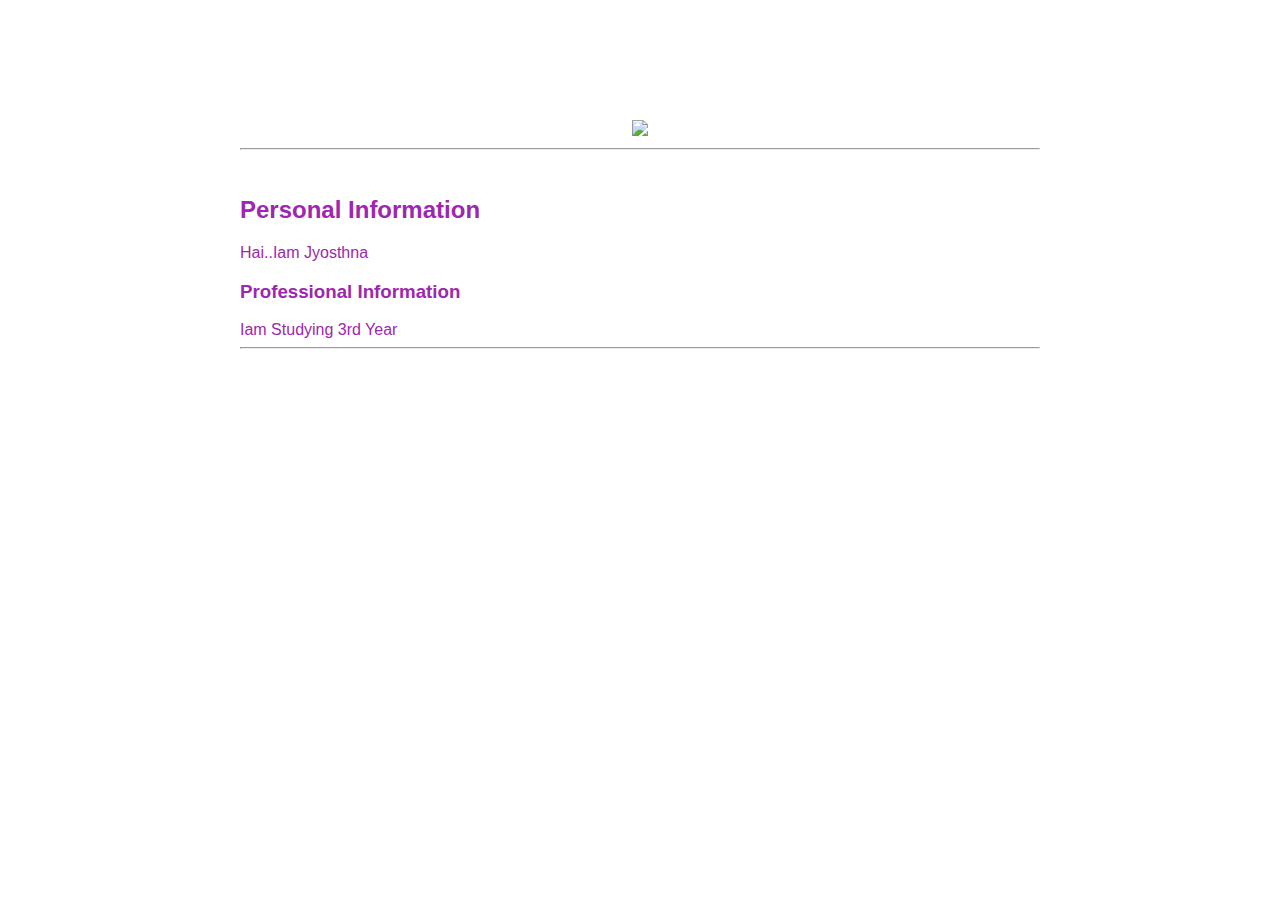
==== ui/index.html @ 29cf953c "[imad-console] Updates ui/index.html" ====
<!doctype html>
<html>
    <head>
        <link href="/ui/style.css" rel="stylesheet" />
    </head>
    <body>
        <div class="container">
        <div class="center">
            <img  id='madi' src="/ui/madi.png"   class="img-medium"/>
        </div>
        <hr/>
        <br>
        <h2>Personal Information</h2>
        <div>
            Hai..Iam Jyosthna
        </div>
        <h3>Professional Information</h3>
        <div>
            Iam Studying 3rd Year
        </div>
        <hr/>
        <div class="footer">
        
        
        </div>
        </div>
    
        <script type="text/javascript" src="/ui/main.js">
        </script>
    </body>
</html>
---- ui/style.css ----
body {
    font-family: sans-serif;
    margin-top: 60px;
}

.center {
    text-align: center;
}

.text-big {
    font-size: 300%;
}

.bold {
    font-weight: bold;
}

.img-medium {
    height: 200px;
}

 .container{
    max-width: 800px;
    margin: 0 auto;
    color: #9C27B0;
    font-family: sans-serif;
    padding-top: 60px;
    padding-right: 20px;
    padding-left: 20px;
}
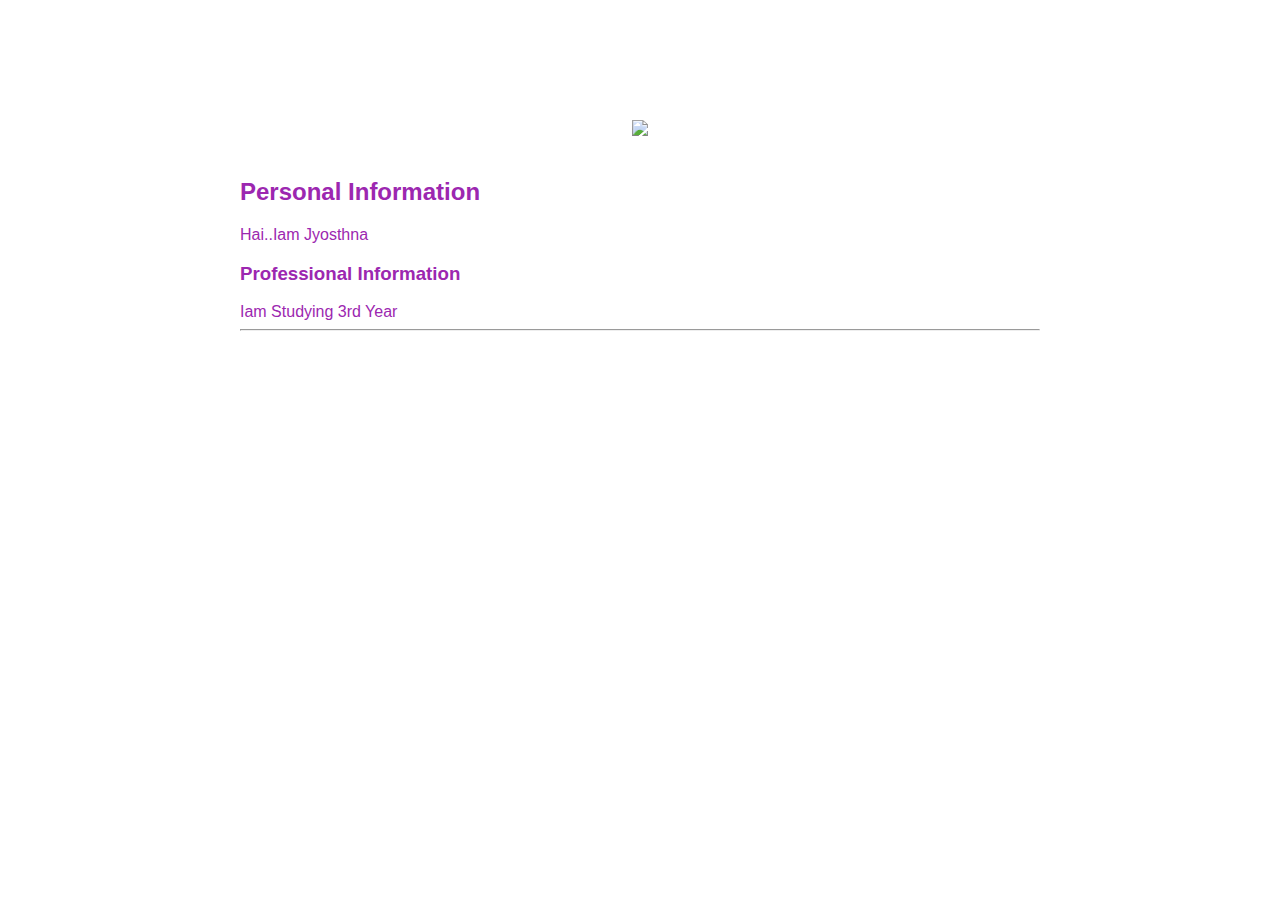
==== commit c643059a: "[imad-console] Updates ui/index.html" ====
--- a/ui/index.html
+++ b/ui/index.html
@@ -8,7 +8,6 @@
         <div class="center">
             <img  id='madi' src="/ui/madi.png"   class="img-medium"/>
         </div>
-        <hr/>
         <br>
         <h2>Personal Information</h2>
         <div>
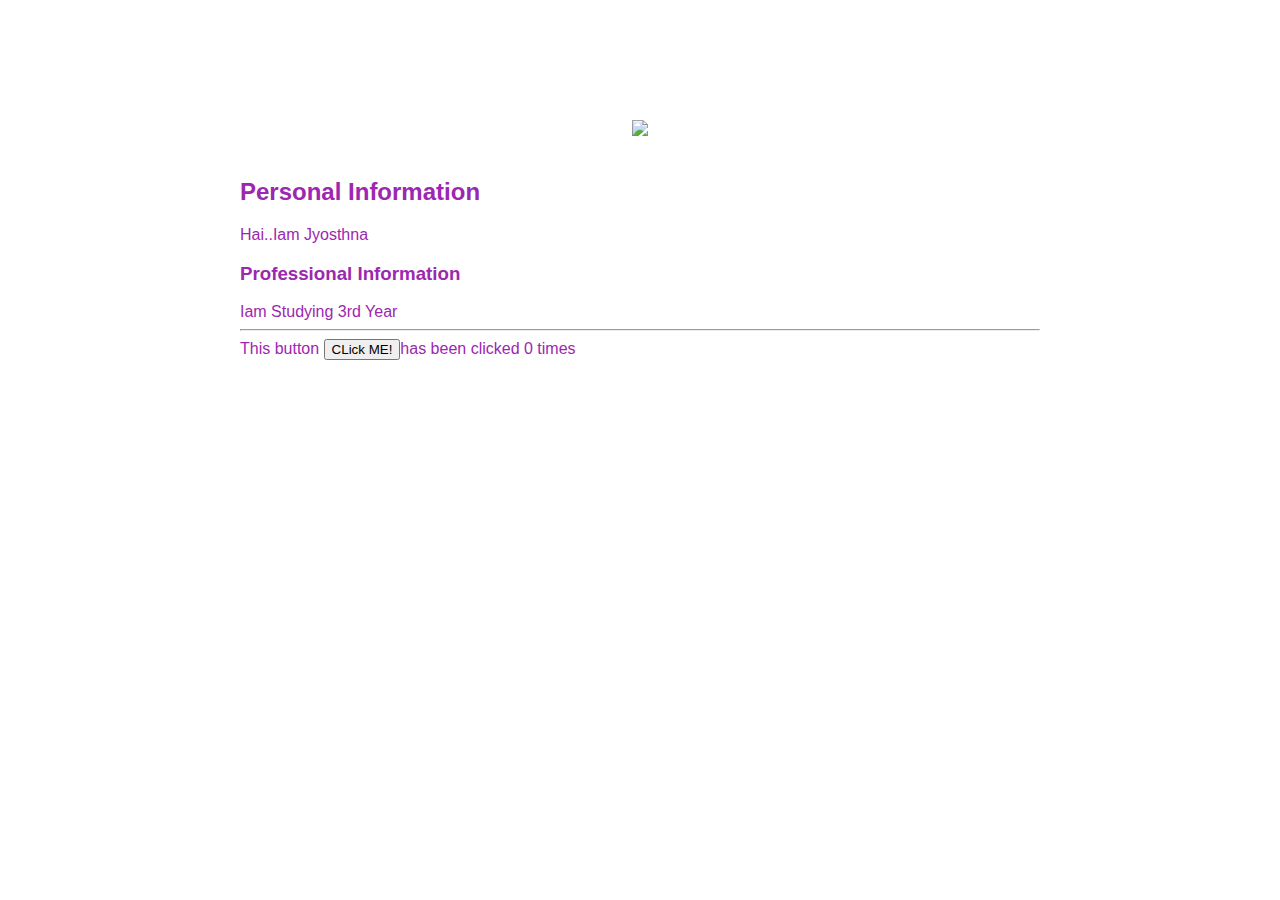
==== commit 131dba50: "[imad-console] Updates ui/index.html" ====
--- a/ui/index.html
+++ b/ui/index.html
@@ -19,7 +19,7 @@
         </div>
         <hr/>
         <div class="footer">
-        
+        This button <button id="counter">CLick ME!</button>has been clicked <span id="count"></span> 0 times
         
         </div>
         </div>
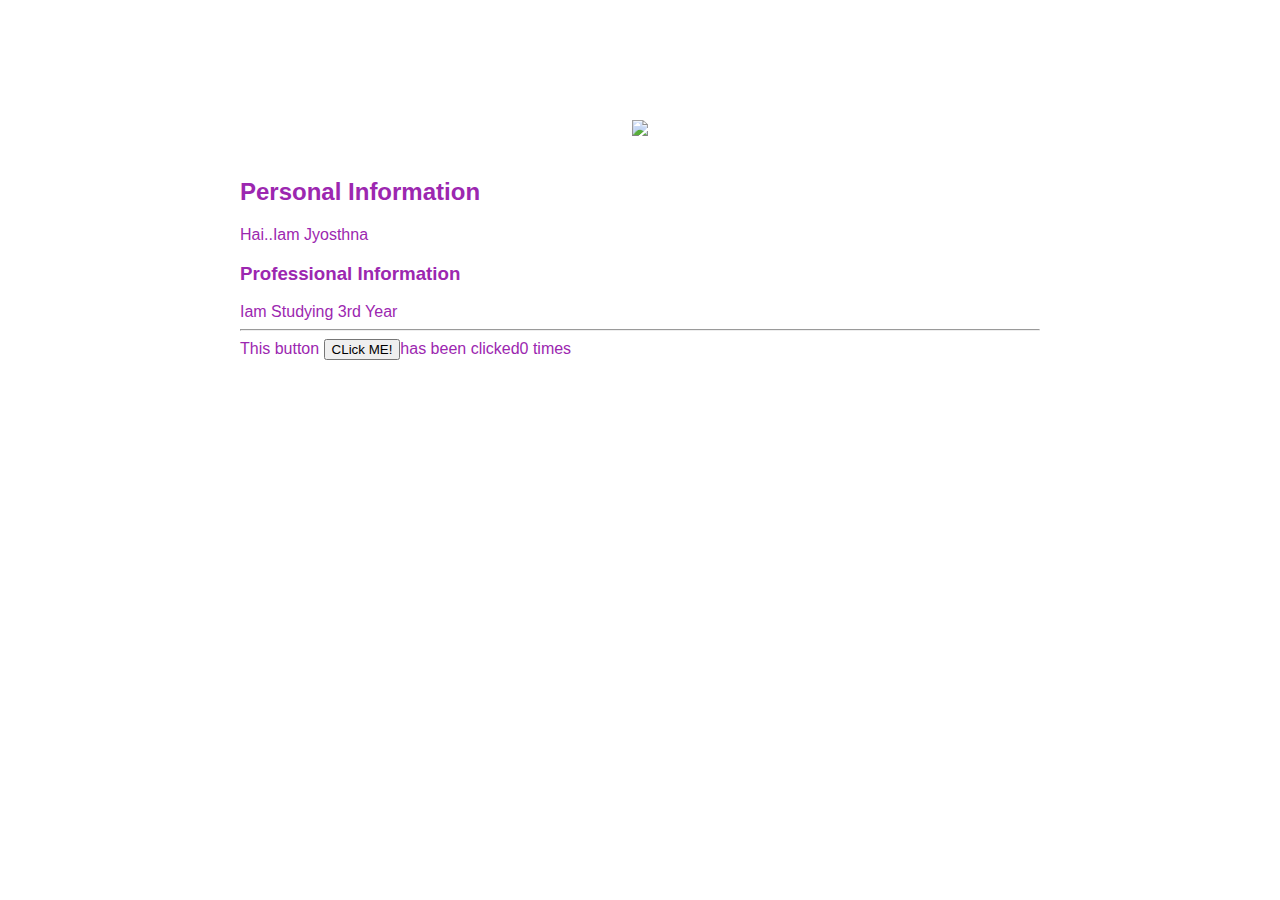
==== commit e41f4de8: "[imad-console] Updates ui/index.html" ====
--- a/ui/index.html
+++ b/ui/index.html
@@ -19,7 +19,7 @@
         </div>
         <hr/>
         <div class="footer">
-        This button <button id="counter">CLick ME!</button>has been clicked <span id="count"></span> 0 times
+        This button <button id="counter">CLick ME!</button>has been clicked<span id="count">0</span> times
         
         </div>
         </div>
